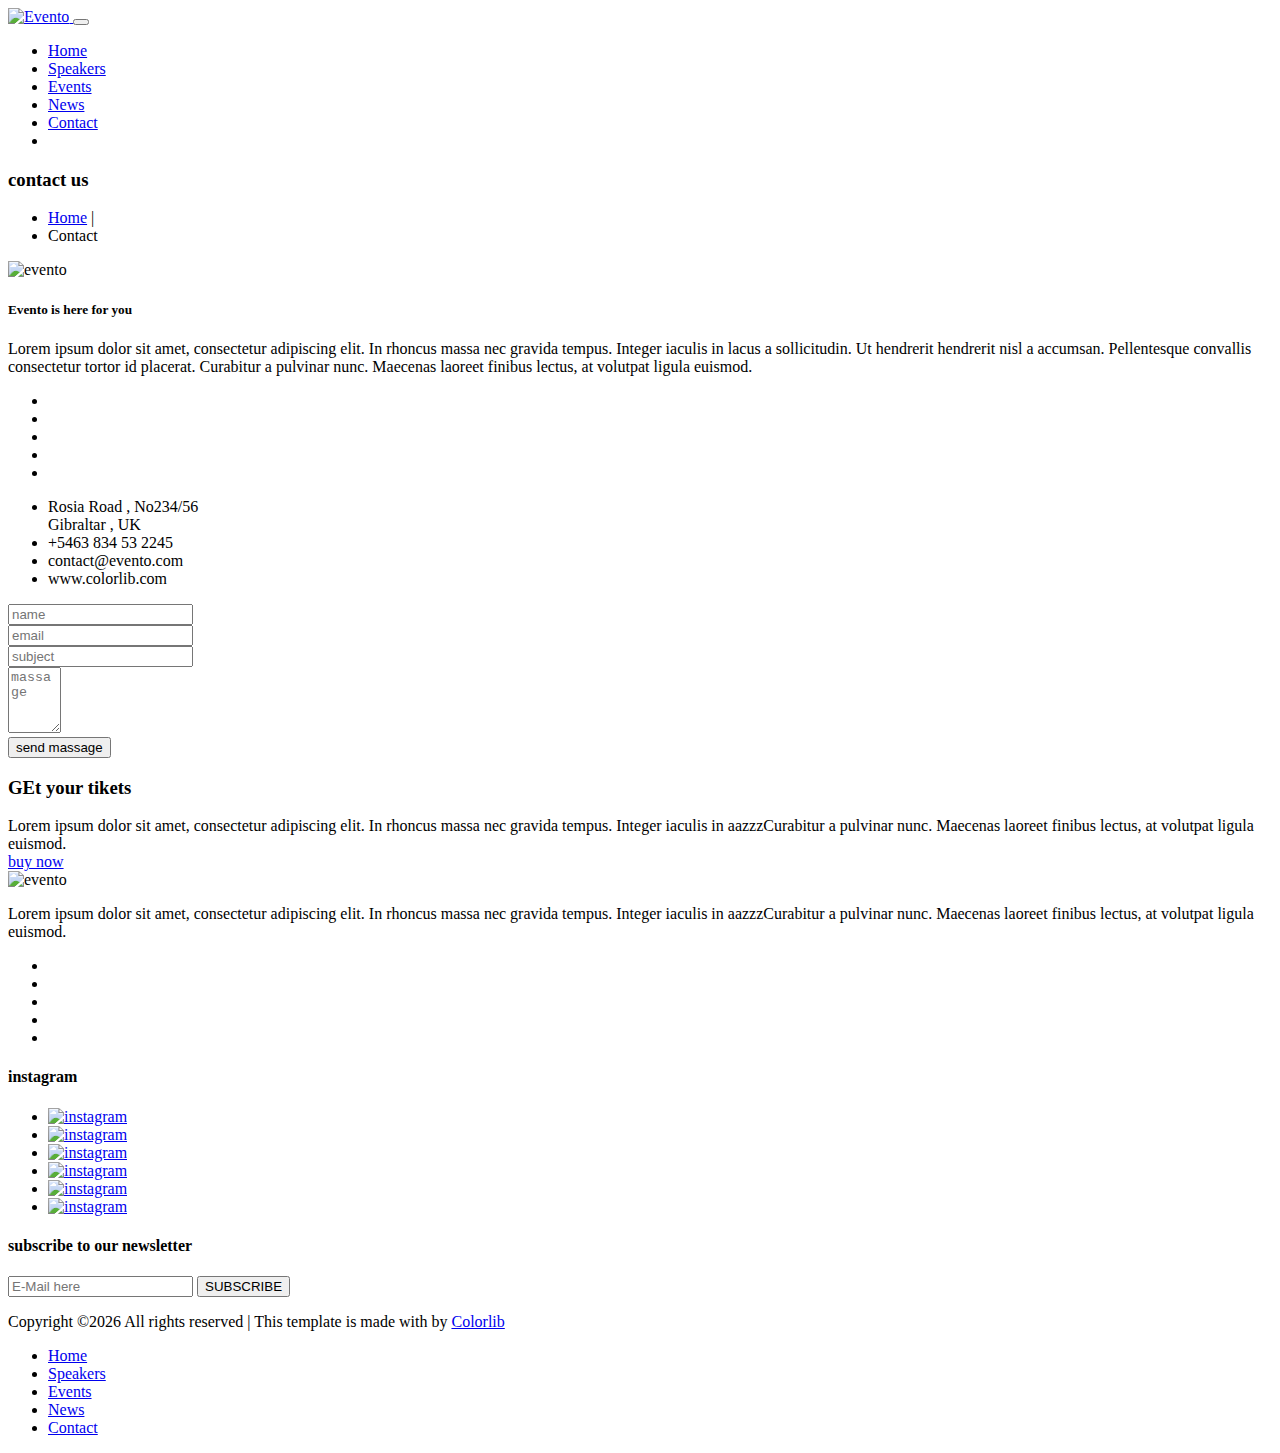
==== contact.html @ 03133859 "Add files via upload" ====
<!DOCTYPE html>
<html lang="en">
<head>
    <!-- ========== Meta Tags ========== -->
    <meta charset="UTF-8">
    <meta name="description" content="Evento -Event Html Template">
    <meta name="keywords" content="Evento , Event , Html, Template">
    <meta name="author" content="ColorLib">
    <meta name="viewport" content="width=device-width, initial-scale=1, maximum-scale=1">
    <!-- ========== Title ========== -->
    <title> Evento - Event Html Template</title>
    <!-- ========== Favicon Ico ========== -->
    <!--<link rel="icon" href="fav.ico">-->
    <!-- ========== STYLESHEETS ========== -->
    <!-- Bootstrap CSS -->
    <link href="assets/css/bootstrap.min.css" rel="stylesheet">
    <!-- Fonts Icon CSS -->
    <link href="assets/css/font-awesome.min.css" rel="stylesheet">
    <link href="assets/css/et-line.css" rel="stylesheet">
    <link href="assets/css/ionicons.min.css" rel="stylesheet">
    <!-- Carousel CSS -->
    <link href="assets/css/owl.carousel.min.css" rel="stylesheet">
    <link href="assets/css/owl.theme.default.min.css" rel="stylesheet">
    <!-- Animate CSS -->
    <link rel="stylesheet" href="assets/css/animate.min.css">
    <!-- Custom styles for this template -->
    <link href="assets/css/main.css" rel="stylesheet">
</head>
<body>
<div class="loader">
    <div class="loader-outter"></div>
    <div class="loader-inner"></div>
</div>

<!--header start here -->
<header class="header navbar fixed-top navbar-expand-md">
    <div class="container">
        <a class="navbar-brand logo" href="#">
            <img src="assets/img/logo.png" alt="Evento"/>
        </a>
        <button class="navbar-toggler" type="button" data-toggle="collapse" data-target="#headernav" aria-expanded="false" aria-label="Toggle navigation">
            <span class="lnr lnr-text-align-right"></span>
        </button>
        <div class="collapse navbar-collapse flex-sm-row-reverse" id="headernav">
            <ul class=" nav navbar-nav menu">
                <li class="nav-item">
                    <a class="nav-link active" href="#">Home</a>
                </li>
                <li class="nav-item">
                    <a class="nav-link " href="#">Speakers</a>
                </li>
                <li class="nav-item">
                    <a class="nav-link " href="#">Events</a>
                </li>
                <li class="nav-item">
                    <a class="nav-link " href="#">News</a>
                </li>
                <li class="nav-item">
                    <a class="nav-link " href="#">Contact</a>
                </li>
                <li class="search_btn">
                    <a  href="#">
                        <i class="ion-ios-search"></i>
                    </a>
                </li>
            </ul>
        </div>
    </div>
</header>
<!--header end here-->

<!--page title section-->
<section class="inner_cover parallax-window" data-parallax="scroll" data-image-src="assets/img/bg/bg-img.png">
    <div class="overlay_dark"></div>
    <div class="container">
        <div class="row justify-content-center align-items-center">
            <div class="col-12">
                <div class="inner_cover_content">
                    <h3>
                        contact us
                    </h3>
                </div>
            </div>
        </div>

        <div class="breadcrumbs">
            <ul>
                <li><a href="#">Home</a>  | </li>
                <li><span>Contact</span></li>
            </ul>
        </div>
    </div>
</section>
<!--page title section end-->


<!--contact section -->
<section class="pt100 pb100">
    <div class="container">
        <img src="assets/img/logo-dark.png" alt="evento">
        <div class="row justify-content-center mt100">
            <div class="col-md-6 col-12">
                <div class="contact_info">
                    <h5>
                        Evento is here for you
                    </h5>
                    <p>
                        Lorem ipsum dolor sit amet, consectetur adipiscing elit. In rhoncus massa nec gravida tempus. Integer iaculis in lacus a sollicitudin. Ut hendrerit hendrerit nisl a accumsan. Pellentesque convallis consectetur tortor id placerat. Curabitur a pulvinar nunc. Maecenas laoreet finibus lectus, at volutpat ligula euismod.
                    </p>
                    <ul class="social_list">
                        <li>
                            <a href="#"><i class="ion-social-pinterest"></i></a>
                        </li>
                        <li>
                            <a href="#"><i class="ion-social-facebook"></i></a>
                        </li>
                        <li>
                            <a href="#"><i class="ion-social-twitter"></i></a>
                        </li>
                        <li>
                            <a href="#"><i class="ion-social-dribbble"></i></a>
                        </li>
                        <li>
                            <a href="#"><i class="ion-social-instagram"></i></a>
                        </li>
                    </ul>

                    <ul class="icon_list pt50">
                        <li>
                            <i class="ion-location"></i>
                            <span>
                                        Rosia Road , No234/56<br/>
                                        Gibraltar , UK
                            </span>
                        </li>
                        <li>
                            <i class="ion-ios-telephone"></i>
                            <span>
                                       +5463 834 53 2245
                                </span>
                        </li>
                        <li>
                            <i class="ion-email-unread"></i>
                            <span>
                                    contact@evento.com
                                </span>
                        </li>

                        <li>
                            <i class="ion-planet"></i>
                            <span>
                                    www.colorlib.com
                            </span>
                        </li>
                    </ul>
                </div>
            </div>
            <div class="col-md-6 col-12">
                <div class="contact_form">
                    <div class="form-group">
                        <input type="text" class="form-control" placeholder="name">
                    </div>
                    <div class="form-group">
                        <input type="email" class="form-control" placeholder="email">
                    </div>
                    <div class="form-group">
                        <input type="text" class="form-control" placeholder="subject">
                    </div>
                    <div class="form-group">
                        <textarea class="form-control" cols="4" rows="4" placeholder="massage"></textarea>
                    </div>
                    <div class="form-group text-right">
                        <button class="btn btn-rounded btn-primary">send massage</button>
                    </div>
                </div>
            </div>
            <div class="col-12 mt70">
                <!--map -->
                <div id="map" data-lon="24.036176" data-lat=" 57.039986" class="map"></div>
                <!--map end-->
            </div>
        </div>

    </div>
</section>
<!--contact section end -->



<!--get tickets section -->
<section class="bg-img pt100 pb100" style="background-image: url('assets/img/bg/tickets.png');">
    <div class="container">
        <div class="section_title mb30">
            <h3 class="title color-light">
                GEt your tikets
            </h3>
        </div>
        <div class="row justify-content-center align-items-center">
            <div class="col-md-9 text-md-left text-center color-light">
                Lorem ipsum dolor sit amet, consectetur adipiscing elit. In rhoncus massa nec gravida tempus. Integer iaculis in aazzzCurabitur a pulvinar nunc. Maecenas laoreet finibus lectus, at volutpat ligula euismod.
            </div>
            <div class="col-md-3 text-md-right text-center">
                <a href="#" class="btn btn-primary btn-rounded mt30">buy now</a>
            </div>
        </div>
    </div>
</section>
<!--get tickets section end-->

<!--footer start -->
<footer>
    <div class="container">
        <div class="row justify-content-center">

            <div class="col-md-4 col-12">
                <div class="footer_box">
                    <div class="footer_header">
                        <div class="footer_logo">
                            <img src="assets/img/logo.png" alt="evento">
                        </div>
                    </div>
                    <div class="footer_box_body">
                        <p>
                            Lorem ipsum dolor sit amet, consectetur adipiscing elit. In rhoncus massa nec gravida tempus. Integer iaculis in aazzzCurabitur a pulvinar nunc. Maecenas laoreet finibus lectus, at volutpat ligula euismod.
                        </p>
                        <ul class="footer_social">
                            <li>
                                <a href="#"><i class="ion-social-pinterest"></i></a>
                            </li>
                            <li>
                                <a href="#"><i class="ion-social-facebook"></i></a>
                            </li>
                            <li>
                                <a href="#"><i class="ion-social-twitter"></i></a>
                            </li>
                            <li>
                                <a href="#"><i class="ion-social-dribbble"></i></a>
                            </li>
                            <li>
                                <a href="#"><i class="ion-social-instagram"></i></a>
                            </li>
                        </ul>
                    </div>
                </div>
            </div>

            <div class="col-12 col-md-4">
                <div class="footer_box">
                    <div class="footer_header">
                        <h4 class="footer_title">
                            instagram
                        </h4>
                    </div>
                    <div class="footer_box_body">
                        <ul class="instagram_list">
                            <li>
                                <a href="#">
                                    <img src="assets/img/cleander/c1.png" alt="instagram">
                                </a>
                            </li>
                            <li>
                                <a href="#">
                                    <img src="assets/img/cleander/c2.png" alt="instagram">
                                </a>
                            </li>
                            <li>
                                <a href="#">
                                    <img src="assets/img/cleander/c3.png" alt="instagram">
                                </a>
                            </li>
                            <li>
                                <a href="#">
                                    <img src="assets/img/cleander/c3.png" alt="instagram">
                                </a>
                            </li>
                            <li>
                                <a href="#">
                                    <img src="assets/img/cleander/c2.png" alt="instagram">
                                </a>
                            </li>
                            <li>
                                <a href="#">
                                    <img src="assets/img/cleander/c1.png" alt="instagram">
                                </a>
                            </li>
                        </ul>
                    </div>
                </div>
            </div>

            <div class="col-12 col-md-4">
                <div class="footer_box">
                    <div class="footer_header">
                        <h4 class="footer_title">
                            subscribe to our newsletter
                        </h4>
                    </div>
                    <div class="footer_box_body">
                        <div class="newsletter_form">
                            <input type="email" class="form-control" placeholder="E-Mail here">
                            <button class="btn btn-rounded btn-block btn-primary">SUBSCRIBE</button>
                        </div>
                    </div>
                </div>
            </div>
        </div>
    </div>
</footer>
<div class="copyright_footer">
    <div class="container">
        <div class="row justify-content-center">
            <div class="col-md-6 col-12">
                <p><!-- Link back to Colorlib can't be removed. Template is licensed under CC BY 3.0. -->
Copyright &copy;<script>document.write(new Date().getFullYear());</script> All rights reserved | This template is made with <i class="fa fa-heart-o" aria-hidden="true"></i> by <a href="https://colorlib.com" target="_blank">Colorlib</a>
<!-- Link back to Colorlib can't be removed. Template is licensed under CC BY 3.0. --></p>
            </div>
            <div class="col-12 col-md-6 ">
                <ul class="footer_menu">
                    <li>
                        <a href="#">Home</a>
                    </li>
                    <li>
                        <a href="#">Speakers</a>
                    </li>
                    <li>
                        <a href="#">Events</a>
                    </li>
                    <li>
                        <a href="#">News</a>
                    </li>
                    <li>
                        <a href="#">Contact</a>
                    </li>
                </ul>
            </div>
        </div>
    </div>
</div>
<!--footer end -->

<!-- jquery -->
<script src="assets/js/jquery.min.js"></script>
<!-- bootstrap -->
<script src="assets/js/popper.js"></script>
<script src="assets/js/bootstrap.min.js"></script>
<script src="assets/js/waypoints.min.js"></script>
<!--slick carousel -->
<script src="assets/js/owl.carousel.min.js"></script>
<!--parallax -->
<script src="assets/js/parallax.min.js"></script>
<!--Counter up -->
<script src="assets/js/jquery.counterup.min.js"></script>
<!--Counter down -->
<script src="assets/js/jquery.countdown.min.js"></script>
<!-- WOW JS -->
<script src="assets/js/wow.min.js"></script>
<!--map -->
<script src="https://maps.googleapis.com/maps/api/js?key=AIzaSyAuahgsm_qfH1F3iywCKzZNMdgsCfnjuUA"></script>
<!-- Custom js -->
<script src="assets/js/main.js"></script>
</body>
</html>
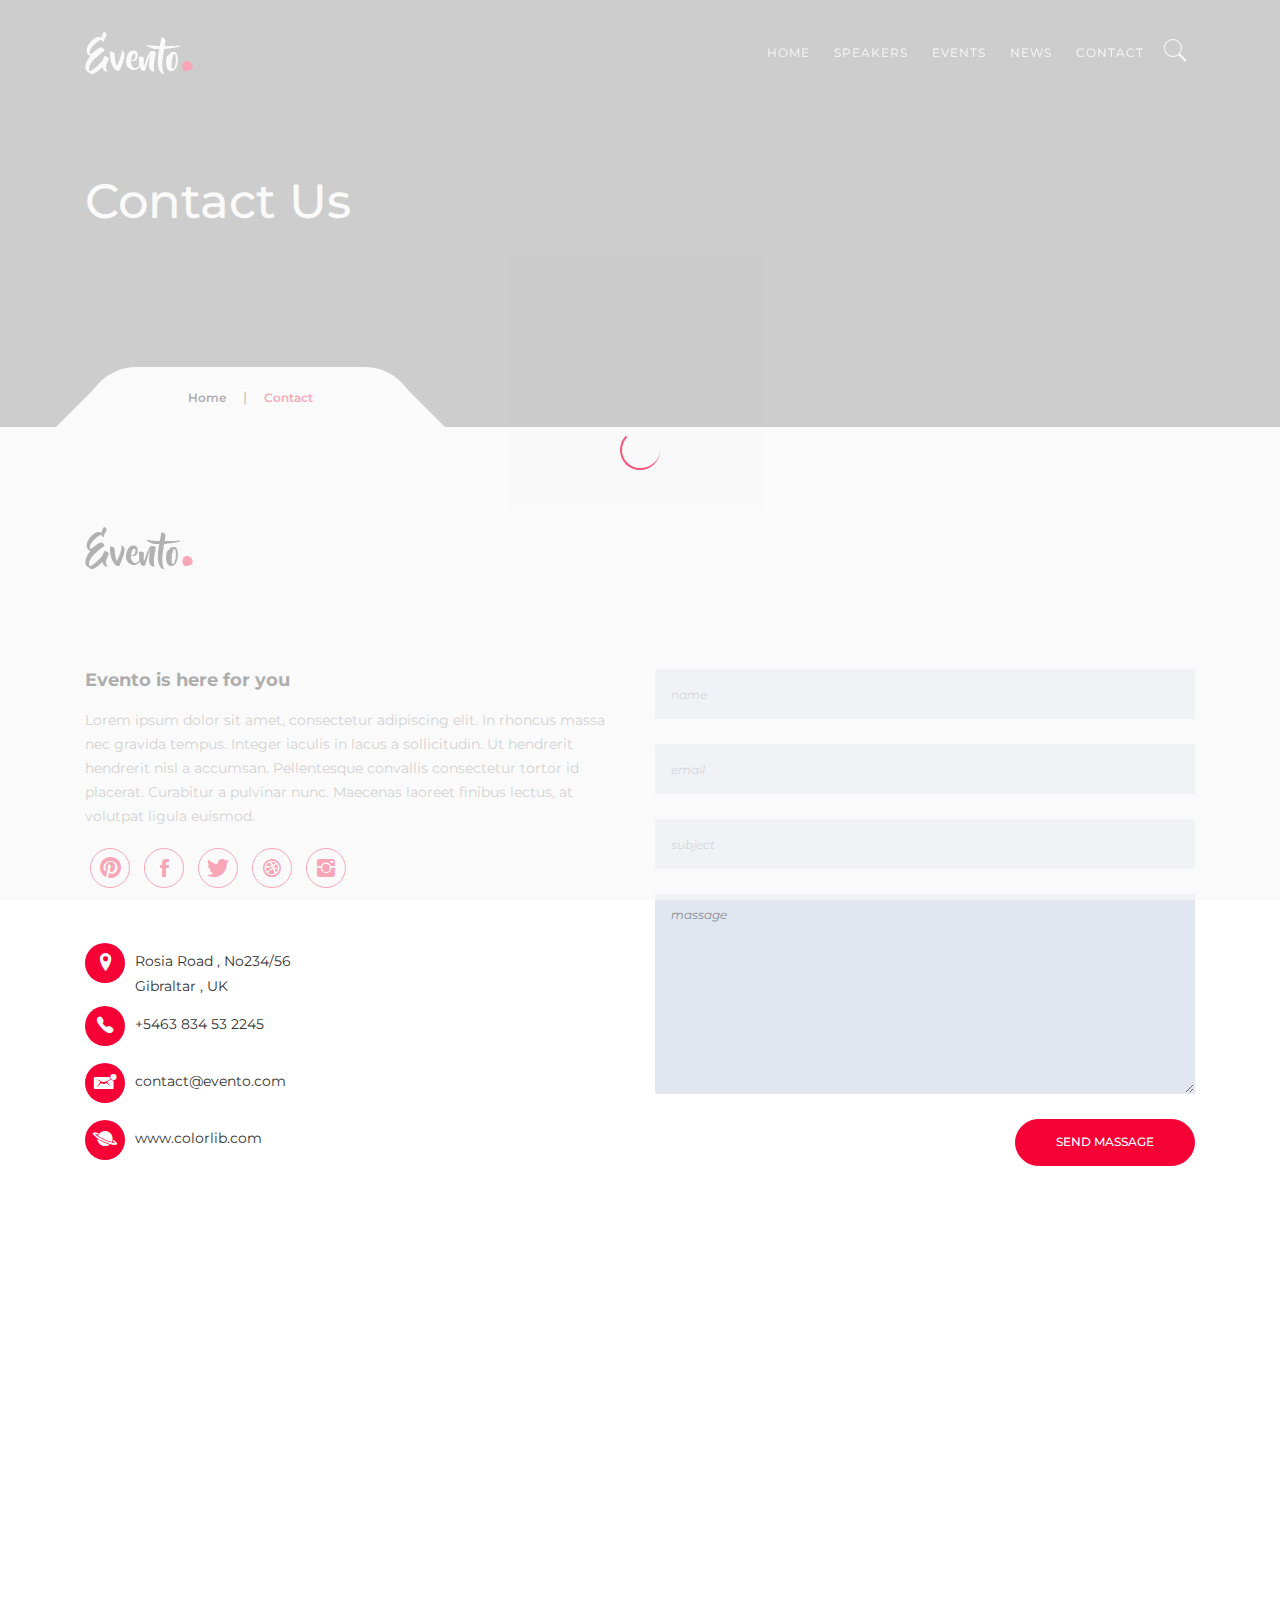
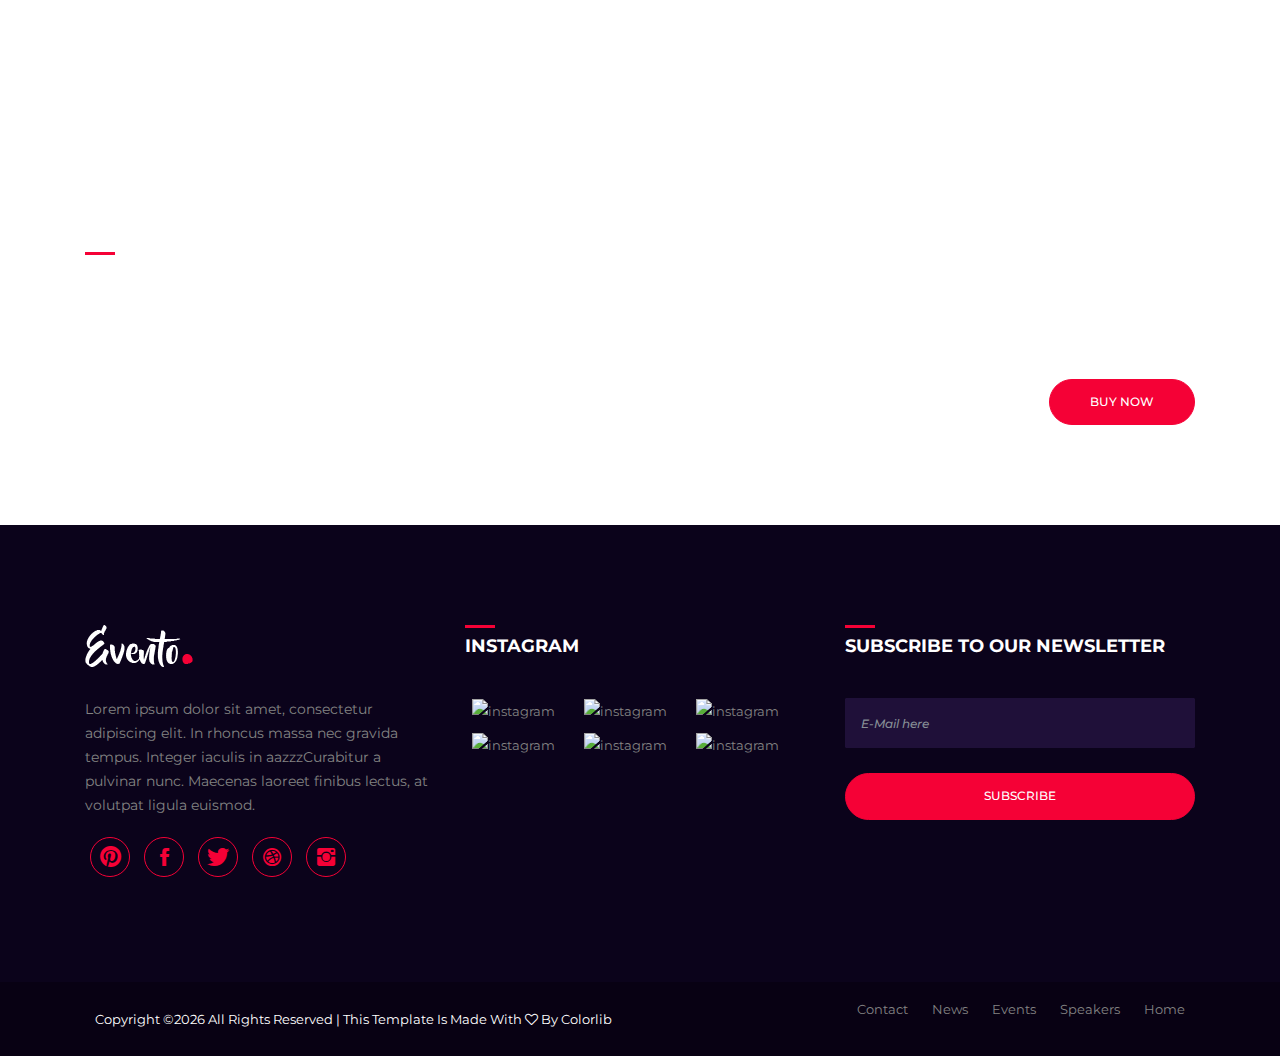
==== commit 648f535a: "Temel Dosyalar" ====
--- a/contact.html
+++ b/contact.html
@@ -1,362 +1,362 @@
-<!DOCTYPE html>
-<html lang="en">
-<head>
-    <!-- ========== Meta Tags ========== -->
-    <meta charset="UTF-8">
-    <meta name="description" content="Evento -Event Html Template">
-    <meta name="keywords" content="Evento , Event , Html, Template">
-    <meta name="author" content="ColorLib">
-    <meta name="viewport" content="width=device-width, initial-scale=1, maximum-scale=1">
-    <!-- ========== Title ========== -->
-    <title> Evento - Event Html Template</title>
-    <!-- ========== Favicon Ico ========== -->
-    <!--<link rel="icon" href="fav.ico">-->
-    <!-- ========== STYLESHEETS ========== -->
-    <!-- Bootstrap CSS -->
-    <link href="assets/css/bootstrap.min.css" rel="stylesheet">
-    <!-- Fonts Icon CSS -->
-    <link href="assets/css/font-awesome.min.css" rel="stylesheet">
-    <link href="assets/css/et-line.css" rel="stylesheet">
-    <link href="assets/css/ionicons.min.css" rel="stylesheet">
-    <!-- Carousel CSS -->
-    <link href="assets/css/owl.carousel.min.css" rel="stylesheet">
-    <link href="assets/css/owl.theme.default.min.css" rel="stylesheet">
-    <!-- Animate CSS -->
-    <link rel="stylesheet" href="assets/css/animate.min.css">
-    <!-- Custom styles for this template -->
-    <link href="assets/css/main.css" rel="stylesheet">
-</head>
-<body>
-<div class="loader">
-    <div class="loader-outter"></div>
-    <div class="loader-inner"></div>
-</div>
-
-<!--header start here -->
-<header class="header navbar fixed-top navbar-expand-md">
-    <div class="container">
-        <a class="navbar-brand logo" href="#">
-            <img src="assets/img/logo.png" alt="Evento"/>
-        </a>
-        <button class="navbar-toggler" type="button" data-toggle="collapse" data-target="#headernav" aria-expanded="false" aria-label="Toggle navigation">
-            <span class="lnr lnr-text-align-right"></span>
-        </button>
-        <div class="collapse navbar-collapse flex-sm-row-reverse" id="headernav">
-            <ul class=" nav navbar-nav menu">
-                <li class="nav-item">
-                    <a class="nav-link active" href="#">Home</a>
-                </li>
-                <li class="nav-item">
-                    <a class="nav-link " href="#">Speakers</a>
-                </li>
-                <li class="nav-item">
-                    <a class="nav-link " href="#">Events</a>
-                </li>
-                <li class="nav-item">
-                    <a class="nav-link " href="#">News</a>
-                </li>
-                <li class="nav-item">
-                    <a class="nav-link " href="#">Contact</a>
-                </li>
-                <li class="search_btn">
-                    <a  href="#">
-                        <i class="ion-ios-search"></i>
-                    </a>
-                </li>
-            </ul>
-        </div>
-    </div>
-</header>
-<!--header end here-->
-
-<!--page title section-->
-<section class="inner_cover parallax-window" data-parallax="scroll" data-image-src="assets/img/bg/bg-img.png">
-    <div class="overlay_dark"></div>
-    <div class="container">
-        <div class="row justify-content-center align-items-center">
-            <div class="col-12">
-                <div class="inner_cover_content">
-                    <h3>
-                        contact us
-                    </h3>
-                </div>
-            </div>
-        </div>
-
-        <div class="breadcrumbs">
-            <ul>
-                <li><a href="#">Home</a>  | </li>
-                <li><span>Contact</span></li>
-            </ul>
-        </div>
-    </div>
-</section>
-<!--page title section end-->
-
-
-<!--contact section -->
-<section class="pt100 pb100">
-    <div class="container">
-        <img src="assets/img/logo-dark.png" alt="evento">
-        <div class="row justify-content-center mt100">
-            <div class="col-md-6 col-12">
-                <div class="contact_info">
-                    <h5>
-                        Evento is here for you
-                    </h5>
-                    <p>
-                        Lorem ipsum dolor sit amet, consectetur adipiscing elit. In rhoncus massa nec gravida tempus. Integer iaculis in lacus a sollicitudin. Ut hendrerit hendrerit nisl a accumsan. Pellentesque convallis consectetur tortor id placerat. Curabitur a pulvinar nunc. Maecenas laoreet finibus lectus, at volutpat ligula euismod.
-                    </p>
-                    <ul class="social_list">
-                        <li>
-                            <a href="#"><i class="ion-social-pinterest"></i></a>
-                        </li>
-                        <li>
-                            <a href="#"><i class="ion-social-facebook"></i></a>
-                        </li>
-                        <li>
-                            <a href="#"><i class="ion-social-twitter"></i></a>
-                        </li>
-                        <li>
-                            <a href="#"><i class="ion-social-dribbble"></i></a>
-                        </li>
-                        <li>
-                            <a href="#"><i class="ion-social-instagram"></i></a>
-                        </li>
-                    </ul>
-
-                    <ul class="icon_list pt50">
-                        <li>
-                            <i class="ion-location"></i>
-                            <span>
-                                        Rosia Road , No234/56<br/>
-                                        Gibraltar , UK
-                            </span>
-                        </li>
-                        <li>
-                            <i class="ion-ios-telephone"></i>
-                            <span>
-                                       +5463 834 53 2245
-                                </span>
-                        </li>
-                        <li>
-                            <i class="ion-email-unread"></i>
-                            <span>
-                                    contact@evento.com
-                                </span>
-                        </li>
-
-                        <li>
-                            <i class="ion-planet"></i>
-                            <span>
-                                    www.colorlib.com
-                            </span>
-                        </li>
-                    </ul>
-                </div>
-            </div>
-            <div class="col-md-6 col-12">
-                <div class="contact_form">
-                    <div class="form-group">
-                        <input type="text" class="form-control" placeholder="name">
-                    </div>
-                    <div class="form-group">
-                        <input type="email" class="form-control" placeholder="email">
-                    </div>
-                    <div class="form-group">
-                        <input type="text" class="form-control" placeholder="subject">
-                    </div>
-                    <div class="form-group">
-                        <textarea class="form-control" cols="4" rows="4" placeholder="massage"></textarea>
-                    </div>
-                    <div class="form-group text-right">
-                        <button class="btn btn-rounded btn-primary">send massage</button>
-                    </div>
-                </div>
-            </div>
-            <div class="col-12 mt70">
-                <!--map -->
-                <div id="map" data-lon="24.036176" data-lat=" 57.039986" class="map"></div>
-                <!--map end-->
-            </div>
-        </div>
-
-    </div>
-</section>
-<!--contact section end -->
-
-
-
-<!--get tickets section -->
-<section class="bg-img pt100 pb100" style="background-image: url('assets/img/bg/tickets.png');">
-    <div class="container">
-        <div class="section_title mb30">
-            <h3 class="title color-light">
-                GEt your tikets
-            </h3>
-        </div>
-        <div class="row justify-content-center align-items-center">
-            <div class="col-md-9 text-md-left text-center color-light">
-                Lorem ipsum dolor sit amet, consectetur adipiscing elit. In rhoncus massa nec gravida tempus. Integer iaculis in aazzzCurabitur a pulvinar nunc. Maecenas laoreet finibus lectus, at volutpat ligula euismod.
-            </div>
-            <div class="col-md-3 text-md-right text-center">
-                <a href="#" class="btn btn-primary btn-rounded mt30">buy now</a>
-            </div>
-        </div>
-    </div>
-</section>
-<!--get tickets section end-->
-
-<!--footer start -->
-<footer>
-    <div class="container">
-        <div class="row justify-content-center">
-
-            <div class="col-md-4 col-12">
-                <div class="footer_box">
-                    <div class="footer_header">
-                        <div class="footer_logo">
-                            <img src="assets/img/logo.png" alt="evento">
-                        </div>
-                    </div>
-                    <div class="footer_box_body">
-                        <p>
-                            Lorem ipsum dolor sit amet, consectetur adipiscing elit. In rhoncus massa nec gravida tempus. Integer iaculis in aazzzCurabitur a pulvinar nunc. Maecenas laoreet finibus lectus, at volutpat ligula euismod.
-                        </p>
-                        <ul class="footer_social">
-                            <li>
-                                <a href="#"><i class="ion-social-pinterest"></i></a>
-                            </li>
-                            <li>
-                                <a href="#"><i class="ion-social-facebook"></i></a>
-                            </li>
-                            <li>
-                                <a href="#"><i class="ion-social-twitter"></i></a>
-                            </li>
-                            <li>
-                                <a href="#"><i class="ion-social-dribbble"></i></a>
-                            </li>
-                            <li>
-                                <a href="#"><i class="ion-social-instagram"></i></a>
-                            </li>
-                        </ul>
-                    </div>
-                </div>
-            </div>
-
-            <div class="col-12 col-md-4">
-                <div class="footer_box">
-                    <div class="footer_header">
-                        <h4 class="footer_title">
-                            instagram
-                        </h4>
-                    </div>
-                    <div class="footer_box_body">
-                        <ul class="instagram_list">
-                            <li>
-                                <a href="#">
-                                    <img src="assets/img/cleander/c1.png" alt="instagram">
-                                </a>
-                            </li>
-                            <li>
-                                <a href="#">
-                                    <img src="assets/img/cleander/c2.png" alt="instagram">
-                                </a>
-                            </li>
-                            <li>
-                                <a href="#">
-                                    <img src="assets/img/cleander/c3.png" alt="instagram">
-                                </a>
-                            </li>
-                            <li>
-                                <a href="#">
-                                    <img src="assets/img/cleander/c3.png" alt="instagram">
-                                </a>
-                            </li>
-                            <li>
-                                <a href="#">
-                                    <img src="assets/img/cleander/c2.png" alt="instagram">
-                                </a>
-                            </li>
-                            <li>
-                                <a href="#">
-                                    <img src="assets/img/cleander/c1.png" alt="instagram">
-                                </a>
-                            </li>
-                        </ul>
-                    </div>
-                </div>
-            </div>
-
-            <div class="col-12 col-md-4">
-                <div class="footer_box">
-                    <div class="footer_header">
-                        <h4 class="footer_title">
-                            subscribe to our newsletter
-                        </h4>
-                    </div>
-                    <div class="footer_box_body">
-                        <div class="newsletter_form">
-                            <input type="email" class="form-control" placeholder="E-Mail here">
-                            <button class="btn btn-rounded btn-block btn-primary">SUBSCRIBE</button>
-                        </div>
-                    </div>
-                </div>
-            </div>
-        </div>
-    </div>
-</footer>
-<div class="copyright_footer">
-    <div class="container">
-        <div class="row justify-content-center">
-            <div class="col-md-6 col-12">
-                <p><!-- Link back to Colorlib can't be removed. Template is licensed under CC BY 3.0. -->
-Copyright &copy;<script>document.write(new Date().getFullYear());</script> All rights reserved | This template is made with <i class="fa fa-heart-o" aria-hidden="true"></i> by <a href="https://colorlib.com" target="_blank">Colorlib</a>
-<!-- Link back to Colorlib can't be removed. Template is licensed under CC BY 3.0. --></p>
-            </div>
-            <div class="col-12 col-md-6 ">
-                <ul class="footer_menu">
-                    <li>
-                        <a href="#">Home</a>
-                    </li>
-                    <li>
-                        <a href="#">Speakers</a>
-                    </li>
-                    <li>
-                        <a href="#">Events</a>
-                    </li>
-                    <li>
-                        <a href="#">News</a>
-                    </li>
-                    <li>
-                        <a href="#">Contact</a>
-                    </li>
-                </ul>
-            </div>
-        </div>
-    </div>
-</div>
-<!--footer end -->
-
-<!-- jquery -->
-<script src="assets/js/jquery.min.js"></script>
-<!-- bootstrap -->
-<script src="assets/js/popper.js"></script>
-<script src="assets/js/bootstrap.min.js"></script>
-<script src="assets/js/waypoints.min.js"></script>
-<!--slick carousel -->
-<script src="assets/js/owl.carousel.min.js"></script>
-<!--parallax -->
-<script src="assets/js/parallax.min.js"></script>
-<!--Counter up -->
-<script src="assets/js/jquery.counterup.min.js"></script>
-<!--Counter down -->
-<script src="assets/js/jquery.countdown.min.js"></script>
-<!-- WOW JS -->
-<script src="assets/js/wow.min.js"></script>
-<!--map -->
-<script src="https://maps.googleapis.com/maps/api/js?key=AIzaSyAuahgsm_qfH1F3iywCKzZNMdgsCfnjuUA"></script>
-<!-- Custom js -->
-<script src="assets/js/main.js"></script>
-</body>
+<!DOCTYPE html>
+<html lang="en">
+<head>
+    <!-- ========== Meta Tags ========== -->
+    <meta charset="UTF-8">
+    <meta name="description" content="Evento -Event Html Template">
+    <meta name="keywords" content="Evento , Event , Html, Template">
+    <meta name="author" content="ColorLib">
+    <meta name="viewport" content="width=device-width, initial-scale=1, maximum-scale=1">
+    <!-- ========== Title ========== -->
+    <title> Evento - Event Html Template</title>
+    <!-- ========== Favicon Ico ========== -->
+    <!--<link rel="icon" href="fav.ico">-->
+    <!-- ========== STYLESHEETS ========== -->
+    <!-- Bootstrap CSS -->
+    <link href="assets/css/bootstrap.min.css" rel="stylesheet">
+    <!-- Fonts Icon CSS -->
+    <link href="assets/css/font-awesome.min.css" rel="stylesheet">
+    <link href="assets/css/et-line.css" rel="stylesheet">
+    <link href="assets/css/ionicons.min.css" rel="stylesheet">
+    <!-- Carousel CSS -->
+    <link href="assets/css/owl.carousel.min.css" rel="stylesheet">
+    <link href="assets/css/owl.theme.default.min.css" rel="stylesheet">
+    <!-- Animate CSS -->
+    <link rel="stylesheet" href="assets/css/animate.min.css">
+    <!-- Custom styles for this template -->
+    <link href="assets/css/main.css" rel="stylesheet">
+</head>
+<body>
+<div class="loader">
+    <div class="loader-outter"></div>
+    <div class="loader-inner"></div>
+</div>
+
+<!--header start here -->
+<header class="header navbar fixed-top navbar-expand-md">
+    <div class="container">
+        <a class="navbar-brand logo" href="#">
+            <img src="assets/img/logo.png" alt="Evento"/>
+        </a>
+        <button class="navbar-toggler" type="button" data-toggle="collapse" data-target="#headernav" aria-expanded="false" aria-label="Toggle navigation">
+            <span class="lnr lnr-text-align-right"></span>
+        </button>
+        <div class="collapse navbar-collapse flex-sm-row-reverse" id="headernav">
+            <ul class=" nav navbar-nav menu">
+                <li class="nav-item">
+                    <a class="nav-link active" href="#">Home</a>
+                </li>
+                <li class="nav-item">
+                    <a class="nav-link " href="#">Speakers</a>
+                </li>
+                <li class="nav-item">
+                    <a class="nav-link " href="#">Events</a>
+                </li>
+                <li class="nav-item">
+                    <a class="nav-link " href="#">News</a>
+                </li>
+                <li class="nav-item">
+                    <a class="nav-link " href="#">Contact</a>
+                </li>
+                <li class="search_btn">
+                    <a  href="#">
+                        <i class="ion-ios-search"></i>
+                    </a>
+                </li>
+            </ul>
+        </div>
+    </div>
+</header>
+<!--header end here-->
+
+<!--page title section-->
+<section class="inner_cover parallax-window" data-parallax="scroll" data-image-src="assets/img/bg/bg-img.png">
+    <div class="overlay_dark"></div>
+    <div class="container">
+        <div class="row justify-content-center align-items-center">
+            <div class="col-12">
+                <div class="inner_cover_content">
+                    <h3>
+                        contact us
+                    </h3>
+                </div>
+            </div>
+        </div>
+
+        <div class="breadcrumbs">
+            <ul>
+                <li><a href="#">Home</a>  | </li>
+                <li><span>Contact</span></li>
+            </ul>
+        </div>
+    </div>
+</section>
+<!--page title section end-->
+
+
+<!--contact section -->
+<section class="pt100 pb100">
+    <div class="container">
+        <img src="assets/img/logo-dark.png" alt="evento">
+        <div class="row justify-content-center mt100">
+            <div class="col-md-6 col-12">
+                <div class="contact_info">
+                    <h5>
+                        Evento is here for you
+                    </h5>
+                    <p>
+                        Lorem ipsum dolor sit amet, consectetur adipiscing elit. In rhoncus massa nec gravida tempus. Integer iaculis in lacus a sollicitudin. Ut hendrerit hendrerit nisl a accumsan. Pellentesque convallis consectetur tortor id placerat. Curabitur a pulvinar nunc. Maecenas laoreet finibus lectus, at volutpat ligula euismod.
+                    </p>
+                    <ul class="social_list">
+                        <li>
+                            <a href="#"><i class="ion-social-pinterest"></i></a>
+                        </li>
+                        <li>
+                            <a href="#"><i class="ion-social-facebook"></i></a>
+                        </li>
+                        <li>
+                            <a href="#"><i class="ion-social-twitter"></i></a>
+                        </li>
+                        <li>
+                            <a href="#"><i class="ion-social-dribbble"></i></a>
+                        </li>
+                        <li>
+                            <a href="#"><i class="ion-social-instagram"></i></a>
+                        </li>
+                    </ul>
+
+                    <ul class="icon_list pt50">
+                        <li>
+                            <i class="ion-location"></i>
+                            <span>
+                                        Rosia Road , No234/56<br/>
+                                        Gibraltar , UK
+                            </span>
+                        </li>
+                        <li>
+                            <i class="ion-ios-telephone"></i>
+                            <span>
+                                       +5463 834 53 2245
+                                </span>
+                        </li>
+                        <li>
+                            <i class="ion-email-unread"></i>
+                            <span>
+                                    contact@evento.com
+                                </span>
+                        </li>
+
+                        <li>
+                            <i class="ion-planet"></i>
+                            <span>
+                                    www.colorlib.com
+                            </span>
+                        </li>
+                    </ul>
+                </div>
+            </div>
+            <div class="col-md-6 col-12">
+                <div class="contact_form">
+                    <div class="form-group">
+                        <input type="text" class="form-control" placeholder="name">
+                    </div>
+                    <div class="form-group">
+                        <input type="email" class="form-control" placeholder="email">
+                    </div>
+                    <div class="form-group">
+                        <input type="text" class="form-control" placeholder="subject">
+                    </div>
+                    <div class="form-group">
+                        <textarea class="form-control" cols="4" rows="4" placeholder="massage"></textarea>
+                    </div>
+                    <div class="form-group text-right">
+                        <button class="btn btn-rounded btn-primary">send massage</button>
+                    </div>
+                </div>
+            </div>
+            <div class="col-12 mt70">
+                <!--map -->
+                <div id="map" data-lon="24.036176" data-lat=" 57.039986" class="map"></div>
+                <!--map end-->
+            </div>
+        </div>
+
+    </div>
+</section>
+<!--contact section end -->
+
+
+
+<!--get tickets section -->
+<section class="bg-img pt100 pb100" style="background-image: url('assets/img/bg/tickets.png');">
+    <div class="container">
+        <div class="section_title mb30">
+            <h3 class="title color-light">
+                GEt your tikets
+            </h3>
+        </div>
+        <div class="row justify-content-center align-items-center">
+            <div class="col-md-9 text-md-left text-center color-light">
+                Lorem ipsum dolor sit amet, consectetur adipiscing elit. In rhoncus massa nec gravida tempus. Integer iaculis in aazzzCurabitur a pulvinar nunc. Maecenas laoreet finibus lectus, at volutpat ligula euismod.
+            </div>
+            <div class="col-md-3 text-md-right text-center">
+                <a href="#" class="btn btn-primary btn-rounded mt30">buy now</a>
+            </div>
+        </div>
+    </div>
+</section>
+<!--get tickets section end-->
+
+<!--footer start -->
+<footer>
+    <div class="container">
+        <div class="row justify-content-center">
+
+            <div class="col-md-4 col-12">
+                <div class="footer_box">
+                    <div class="footer_header">
+                        <div class="footer_logo">
+                            <img src="assets/img/logo.png" alt="evento">
+                        </div>
+                    </div>
+                    <div class="footer_box_body">
+                        <p>
+                            Lorem ipsum dolor sit amet, consectetur adipiscing elit. In rhoncus massa nec gravida tempus. Integer iaculis in aazzzCurabitur a pulvinar nunc. Maecenas laoreet finibus lectus, at volutpat ligula euismod.
+                        </p>
+                        <ul class="footer_social">
+                            <li>
+                                <a href="#"><i class="ion-social-pinterest"></i></a>
+                            </li>
+                            <li>
+                                <a href="#"><i class="ion-social-facebook"></i></a>
+                            </li>
+                            <li>
+                                <a href="#"><i class="ion-social-twitter"></i></a>
+                            </li>
+                            <li>
+                                <a href="#"><i class="ion-social-dribbble"></i></a>
+                            </li>
+                            <li>
+                                <a href="#"><i class="ion-social-instagram"></i></a>
+                            </li>
+                        </ul>
+                    </div>
+                </div>
+            </div>
+
+            <div class="col-12 col-md-4">
+                <div class="footer_box">
+                    <div class="footer_header">
+                        <h4 class="footer_title">
+                            instagram
+                        </h4>
+                    </div>
+                    <div class="footer_box_body">
+                        <ul class="instagram_list">
+                            <li>
+                                <a href="#">
+                                    <img src="assets/img/cleander/c1.png" alt="instagram">
+                                </a>
+                            </li>
+                            <li>
+                                <a href="#">
+                                    <img src="assets/img/cleander/c2.png" alt="instagram">
+                                </a>
+                            </li>
+                            <li>
+                                <a href="#">
+                                    <img src="assets/img/cleander/c3.png" alt="instagram">
+                                </a>
+                            </li>
+                            <li>
+                                <a href="#">
+                                    <img src="assets/img/cleander/c3.png" alt="instagram">
+                                </a>
+                            </li>
+                            <li>
+                                <a href="#">
+                                    <img src="assets/img/cleander/c2.png" alt="instagram">
+                                </a>
+                            </li>
+                            <li>
+                                <a href="#">
+                                    <img src="assets/img/cleander/c1.png" alt="instagram">
+                                </a>
+                            </li>
+                        </ul>
+                    </div>
+                </div>
+            </div>
+
+            <div class="col-12 col-md-4">
+                <div class="footer_box">
+                    <div class="footer_header">
+                        <h4 class="footer_title">
+                            subscribe to our newsletter
+                        </h4>
+                    </div>
+                    <div class="footer_box_body">
+                        <div class="newsletter_form">
+                            <input type="email" class="form-control" placeholder="E-Mail here">
+                            <button class="btn btn-rounded btn-block btn-primary">SUBSCRIBE</button>
+                        </div>
+                    </div>
+                </div>
+            </div>
+        </div>
+    </div>
+</footer>
+<div class="copyright_footer">
+    <div class="container">
+        <div class="row justify-content-center">
+            <div class="col-md-6 col-12">
+                <p><!-- Link back to Colorlib can't be removed. Template is licensed under CC BY 3.0. -->
+Copyright &copy;<script>document.write(new Date().getFullYear());</script> All rights reserved | This template is made with <i class="fa fa-heart-o" aria-hidden="true"></i> by <a href="https://colorlib.com" target="_blank">Colorlib</a>
+<!-- Link back to Colorlib can't be removed. Template is licensed under CC BY 3.0. --></p>
+            </div>
+            <div class="col-12 col-md-6 ">
+                <ul class="footer_menu">
+                    <li>
+                        <a href="#">Home</a>
+                    </li>
+                    <li>
+                        <a href="#">Speakers</a>
+                    </li>
+                    <li>
+                        <a href="#">Events</a>
+                    </li>
+                    <li>
+                        <a href="#">News</a>
+                    </li>
+                    <li>
+                        <a href="#">Contact</a>
+                    </li>
+                </ul>
+            </div>
+        </div>
+    </div>
+</div>
+<!--footer end -->
+
+<!-- jquery -->
+<script src="assets/js/jquery.min.js"></script>
+<!-- bootstrap -->
+<script src="assets/js/popper.js"></script>
+<script src="assets/js/bootstrap.min.js"></script>
+<script src="assets/js/waypoints.min.js"></script>
+<!--slick carousel -->
+<script src="assets/js/owl.carousel.min.js"></script>
+<!--parallax -->
+<script src="assets/js/parallax.min.js"></script>
+<!--Counter up -->
+<script src="assets/js/jquery.counterup.min.js"></script>
+<!--Counter down -->
+<script src="assets/js/jquery.countdown.min.js"></script>
+<!-- WOW JS -->
+<script src="assets/js/wow.min.js"></script>
+<!--map -->
+<script src="https://maps.googleapis.com/maps/api/js?key=AIzaSyAuahgsm_qfH1F3iywCKzZNMdgsCfnjuUA"></script>
+<!-- Custom js -->
+<script src="assets/js/main.js"></script>
+</body>
 </html>--- a/assets/css/et-line.css
+++ b/assets/css/et-line.css
@@ -0,0 +1 @@
+@font-face{font-family:et-line;src:url(../fonts/et-line.eot);src:url(../fonts/et-line.eot?#iefix) format('embedded-opentype'),url(../fonts/et-line.woff) format('woff'),url(../fonts/et-line.ttf) format('truetype'),url(../fonts/et-line.svg#et-line) format('svg');font-weight:400;font-style:normal}[data-icon]:before{font-family:et-line;content:attr(data-icon);speak:none;font-weight:400;font-variant:normal;text-transform:none;line-height:1;-webkit-font-smoothing:antialiased;-moz-osx-font-smoothing:grayscale;display:inline-block}.icon-adjustments,.icon-alarmclock,.icon-anchor,.icon-aperture,.icon-attachment,.icon-bargraph,.icon-basket,.icon-beaker,.icon-bike,.icon-book-open,.icon-briefcase,.icon-browser,.icon-calendar,.icon-camera,.icon-caution,.icon-chat,.icon-circle-compass,.icon-clipboard,.icon-clock,.icon-cloud,.icon-compass,.icon-desktop,.icon-dial,.icon-document,.icon-documents,.icon-download,.icon-dribbble,.icon-edit,.icon-envelope,.icon-expand,.icon-facebook,.icon-flag,.icon-focus,.icon-gears,.icon-genius,.icon-gift,.icon-global,.icon-globe,.icon-googleplus,.icon-grid,.icon-happy,.icon-hazardous,.icon-heart,.icon-hotairballoon,.icon-hourglass,.icon-key,.icon-laptop,.icon-layers,.icon-lifesaver,.icon-lightbulb,.icon-linegraph,.icon-linkedin,.icon-lock,.icon-magnifying-glass,.icon-map,.icon-map-pin,.icon-megaphone,.icon-mic,.icon-mobile,.icon-newspaper,.icon-notebook,.icon-paintbrush,.icon-paperclip,.icon-pencil,.icon-phone,.icon-picture,.icon-pictures,.icon-piechart,.icon-presentation,.icon-pricetags,.icon-printer,.icon-profile-female,.icon-profile-male,.icon-puzzle,.icon-quote,.icon-recycle,.icon-refresh,.icon-ribbon,.icon-rss,.icon-sad,.icon-scissors,.icon-scope,.icon-search,.icon-shield,.icon-speedometer,.icon-strategy,.icon-streetsign,.icon-tablet,.icon-target,.icon-telescope,.icon-toolbox,.icon-tools,.icon-tools-2,.icon-trophy,.icon-tumblr,.icon-twitter,.icon-upload,.icon-video,.icon-wallet,.icon-wine{font-family:et-line;speak:none;font-style:normal;font-weight:400;font-variant:normal;text-transform:none;line-height:1;-webkit-font-smoothing:antialiased;-moz-osx-font-smoothing:grayscale;display:inline-block}.icon-mobile:before{content:"\e000"}.icon-laptop:before{content:"\e001"}.icon-desktop:before{content:"\e002"}.icon-tablet:before{content:"\e003"}.icon-phone:before{content:"\e004"}.icon-document:before{content:"\e005"}.icon-documents:before{content:"\e006"}.icon-search:before{content:"\e007"}.icon-clipboard:before{content:"\e008"}.icon-newspaper:before{content:"\e009"}.icon-notebook:before{content:"\e00a"}.icon-book-open:before{content:"\e00b"}.icon-browser:before{content:"\e00c"}.icon-calendar:before{content:"\e00d"}.icon-presentation:before{content:"\e00e"}.icon-picture:before{content:"\e00f"}.icon-pictures:before{content:"\e010"}.icon-video:before{content:"\e011"}.icon-camera:before{content:"\e012"}.icon-printer:before{content:"\e013"}.icon-toolbox:before{content:"\e014"}.icon-briefcase:before{content:"\e015"}.icon-wallet:before{content:"\e016"}.icon-gift:before{content:"\e017"}.icon-bargraph:before{content:"\e018"}.icon-grid:before{content:"\e019"}.icon-expand:before{content:"\e01a"}.icon-focus:before{content:"\e01b"}.icon-edit:before{content:"\e01c"}.icon-adjustments:before{content:"\e01d"}.icon-ribbon:before{content:"\e01e"}.icon-hourglass:before{content:"\e01f"}.icon-lock:before{content:"\e020"}.icon-megaphone:before{content:"\e021"}.icon-shield:before{content:"\e022"}.icon-trophy:before{content:"\e023"}.icon-flag:before{content:"\e024"}.icon-map:before{content:"\e025"}.icon-puzzle:before{content:"\e026"}.icon-basket:before{content:"\e027"}.icon-envelope:before{content:"\e028"}.icon-streetsign:before{content:"\e029"}.icon-telescope:before{content:"\e02a"}.icon-gears:before{content:"\e02b"}.icon-key:before{content:"\e02c"}.icon-paperclip:before{content:"\e02d"}.icon-attachment:before{content:"\e02e"}.icon-pricetags:before{content:"\e02f"}.icon-lightbulb:before{content:"\e030"}.icon-layers:before{content:"\e031"}.icon-pencil:before{content:"\e032"}.icon-tools:before{content:"\e033"}.icon-tools-2:before{content:"\e034"}.icon-scissors:before{content:"\e035"}.icon-paintbrush:before{content:"\e036"}.icon-magnifying-glass:before{content:"\e037"}.icon-circle-compass:before{content:"\e038"}.icon-linegraph:before{content:"\e039"}.icon-mic:before{content:"\e03a"}.icon-strategy:before{content:"\e03b"}.icon-beaker:before{content:"\e03c"}.icon-caution:before{content:"\e03d"}.icon-recycle:before{content:"\e03e"}.icon-anchor:before{content:"\e03f"}.icon-profile-male:before{content:"\e040"}.icon-profile-female:before{content:"\e041"}.icon-bike:before{content:"\e042"}.icon-wine:before{content:"\e043"}.icon-hotairballoon:before{content:"\e044"}.icon-globe:before{content:"\e045"}.icon-genius:before{content:"\e046"}.icon-map-pin:before{content:"\e047"}.icon-dial:before{content:"\e048"}.icon-chat:before{content:"\e049"}.icon-heart:before{content:"\e04a"}.icon-cloud:before{content:"\e04b"}.icon-upload:before{content:"\e04c"}.icon-download:before{content:"\e04d"}.icon-target:before{content:"\e04e"}.icon-hazardous:before{content:"\e04f"}.icon-piechart:before{content:"\e050"}.icon-speedometer:before{content:"\e051"}.icon-global:before{content:"\e052"}.icon-compass:before{content:"\e053"}.icon-lifesaver:before{content:"\e054"}.icon-clock:before{content:"\e055"}.icon-aperture:before{content:"\e056"}.icon-quote:before{content:"\e057"}.icon-scope:before{content:"\e058"}.icon-alarmclock:before{content:"\e059"}.icon-refresh:before{content:"\e05a"}.icon-happy:before{content:"\e05b"}.icon-sad:before{content:"\e05c"}.icon-facebook:before{content:"\e05d"}.icon-twitter:before{content:"\e05e"}.icon-googleplus:before{content:"\e05f"}.icon-rss:before{content:"\e060"}.icon-tumblr:before{content:"\e061"}.icon-linkedin:before{content:"\e062"}.icon-dribbble:before{content:"\e063"}